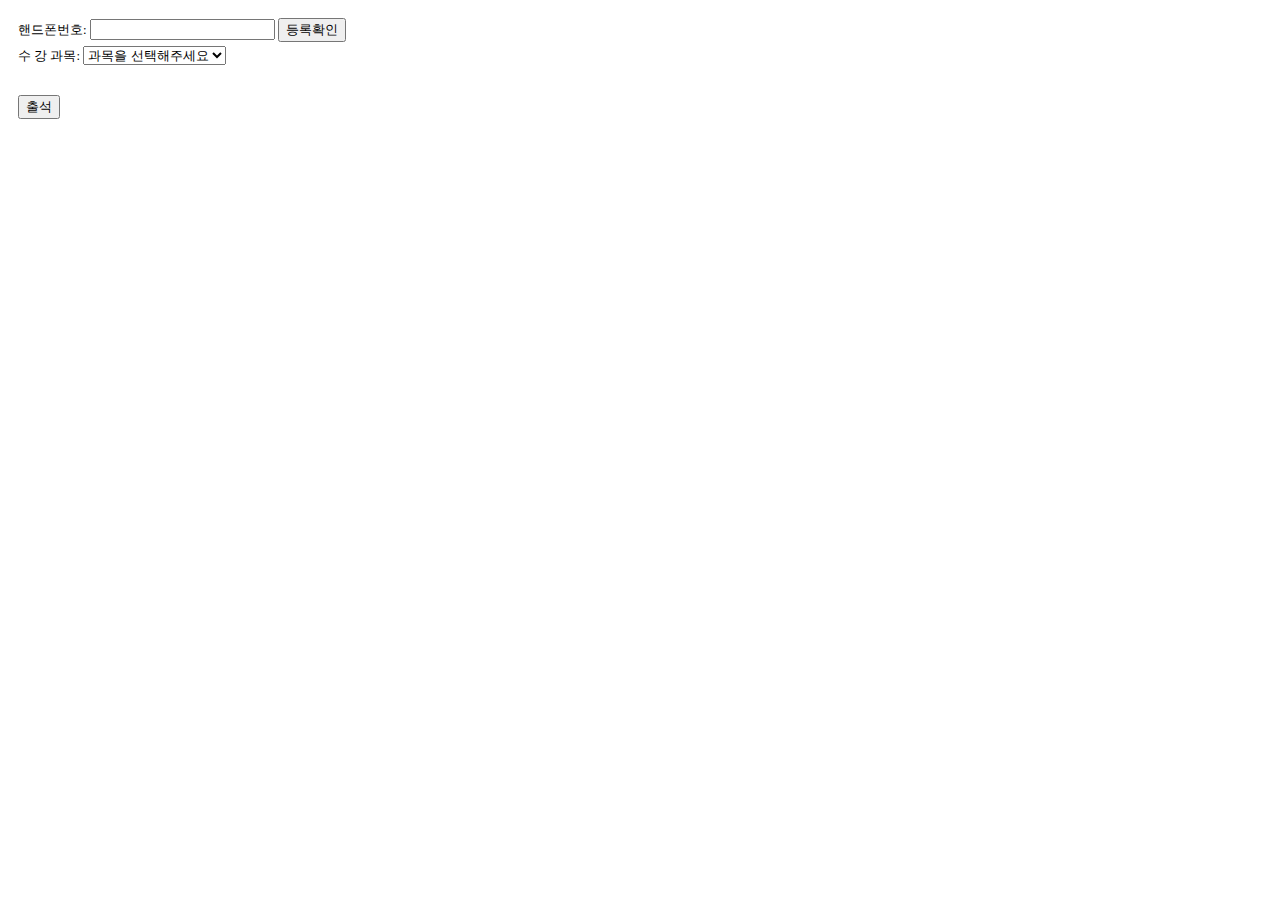
==== index.html @ 1172046a "1st" ====
<!DOCTYPE html>
<html lang="ko">
<head>
	<meta charset="utf-8">
	<meta http-equiv="X-UA-Compatible" content="IE=edge">
	<title> </title>
	<style type="text/css" media="screen">
		a {
			color:black;
		}
		#eduAttend {
			padding:10px;
			font-size:0.8em;
		}
		#eduAttend p {
			line-height:2em;
			padding:0; margin:0;
		}
	</style>
</head>
<body>
<form>
<div id="eduAttend">
<p><label>핸드폰번호: <input type="text" id="phone"></label> <button id="checkId">등록확인</button> <span id="studentname"></span></p>
<p>수 강 과목: <select id="subject">
	<option value="none">과목을 선택해주세요</option>
	<option value="2017-2g111">강의1 제목</option>
	<option value="2017-2g112">강의2 제목</option>
	</select></p>
<p><span id="teachername"></span><br />
<span id="place"></span></p>
<p><input type="button" value="출석" onclick="sendAttend();"></p>
</div>
</form>

<script src="https://ajax.googleapis.com/ajax/libs/jquery/3.2.1/jquery.min.js"></script>
<!--[if lte IE 8]> <script src="//ajax.googleapis.com/ajax/libs/jquery/1.11.0/jquery.min.js"></script> <![endif]-->
<script>

	var KEY = "1PHN8N0nY7YLw5NlYTp9VqSvqOHdgsvR2W8BfAZ8AtY4",
		workSheetID = 1,
		listOrCell = "list"; // 'list' or 'cells'

	var URL = "https://spreadsheets.google.com/feeds/"+listOrCell+"/"+KEY+"/"+workSheetID+"/public/basic?alt=json-in-script&callback=?";
	URL = "http://spreadsheets.google.com/tq?tqx=out:json&callback=?&key=1PHN8N0nY7YLw5NlYTp9VqSvqOHdgsvR2W8BfAZ8AtY4&gid=1095637889&tq=select+B+where+D+contains+";

	$(function() {
		$("#checkId").click(function() {
			var val_phone = $("#phone").val();
			checkID2(val_phone);
		});
	});

	function checkID() {
		$.ajax({
			url: URL
		}).done(function(data) {
			var list = JSON.parse(data.substring(data.indexOf('(')+1, data.indexOf(');'))).table.rows, // 문자열에서 불필요한 부분 제거하고 JSON 형식으로.
				sum = list.length; // 목록 수.
			console.log('* SHEET DATA URL - https://goo.gl/Vvge1E'); // 구글 스프레드시트 URL.
			console.log(data);
			console.log(list);

		}).fail(function(jqXHR, textStatus, errorThrown) {
			console.log("code:"+jqXHR.status+"\n"+"message:"+jqXHR.responseText+"\n"+"error:"+errorThrown);
		});
	}

	function checkID2(phone) {
		$.ajax({
			url: "https://script.google.com/macros/s/AKfycbyw1NFXh2xMUKvPS4RrVVQ3ri9XliCPYRRIIgG_Z3ch2qeFHQ9l/exec",
			type: "GET",
			cache: false,
			dataType: "json"
		}).done(function(data) {
			//var list = JSON.parse(data.substring(data.indexOf('(')+1, data.indexOf(');'))).table.rows; // 문자열에서 불필요한 부분 제거하고 JSON 형식으로.
			console.log(data);
			console.log(list);
		}).fail(function(jqXHR, textStatus, errorThrown) {
			console.log("code:"+jqXHR.status+"\n"+"message:"+jqXHR.responseText+"\n"+"error:"+errorThrown);
		});
	}

	function sendAttend() {
		var val_phone = $("#phone").val();
		var val_subject = $("#subject option:selected").val();

		$.ajax({
			//url:https://maker.ifttt.com/trigger/attend_ccc_edu/with/key/b44lIYPjY4ktzrY3E2LifR',
			data: {
				Value1: val_phone,
				Value2: val_subject
			},
			type: "GET",
			success:function(data) {
				if(data.result.success==true) 
					alert('정상적으로 출석이 등록되었습니다.');
			},
			error:function(jqXHR, textStatus, errorThrown) {
				alert('에러가 발생했습니다.'+textStatus);
			}
		});
	}
</script>

</body>
</html>
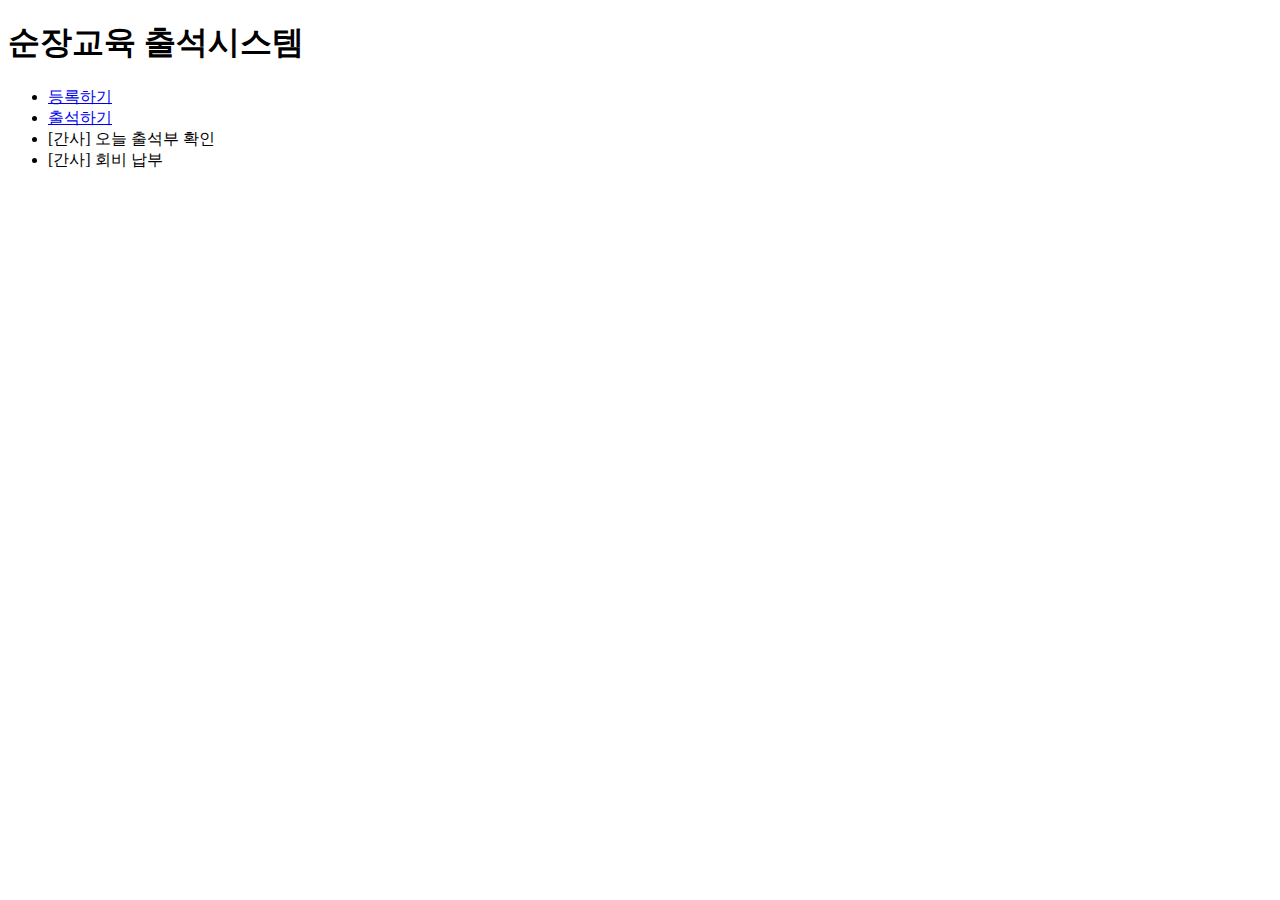
==== commit 74322308: "1st day" ====
--- a/index.html
+++ b/index.html
@@ -4,104 +4,14 @@
 	<meta charset="utf-8">
 	<meta http-equiv="X-UA-Compatible" content="IE=edge">
 	<title> </title>
-	<style type="text/css" media="screen">
-		a {
-			color:black;
-		}
-		#eduAttend {
-			padding:10px;
-			font-size:0.8em;
-		}
-		#eduAttend p {
-			line-height:2em;
-			padding:0; margin:0;
-		}
-	</style>
 </head>
 <body>
-<form>
-<div id="eduAttend">
-<p><label>핸드폰번호: <input type="text" id="phone"></label> <button id="checkId">등록확인</button> <span id="studentname"></span></p>
-<p>수 강 과목: <select id="subject">
-	<option value="none">과목을 선택해주세요</option>
-	<option value="2017-2g111">강의1 제목</option>
-	<option value="2017-2g112">강의2 제목</option>
-	</select></p>
-<p><span id="teachername"></span><br />
-<span id="place"></span></p>
-<p><input type="button" value="출석" onclick="sendAttend();"></p>
-</div>
-</form>
-
-<script src="https://ajax.googleapis.com/ajax/libs/jquery/3.2.1/jquery.min.js"></script>
-<!--[if lte IE 8]> <script src="//ajax.googleapis.com/ajax/libs/jquery/1.11.0/jquery.min.js"></script> <![endif]-->
-<script>
-
-	var KEY = "1PHN8N0nY7YLw5NlYTp9VqSvqOHdgsvR2W8BfAZ8AtY4",
-		workSheetID = 1,
-		listOrCell = "list"; // 'list' or 'cells'
-
-	var URL = "https://spreadsheets.google.com/feeds/"+listOrCell+"/"+KEY+"/"+workSheetID+"/public/basic?alt=json-in-script&callback=?";
-	URL = "http://spreadsheets.google.com/tq?tqx=out:json&callback=?&key=1PHN8N0nY7YLw5NlYTp9VqSvqOHdgsvR2W8BfAZ8AtY4&gid=1095637889&tq=select+B+where+D+contains+";
-
-	$(function() {
-		$("#checkId").click(function() {
-			var val_phone = $("#phone").val();
-			checkID2(val_phone);
-		});
-	});
-
-	function checkID() {
-		$.ajax({
-			url: URL
-		}).done(function(data) {
-			var list = JSON.parse(data.substring(data.indexOf('(')+1, data.indexOf(');'))).table.rows, // 문자열에서 불필요한 부분 제거하고 JSON 형식으로.
-				sum = list.length; // 목록 수.
-			console.log('* SHEET DATA URL - https://goo.gl/Vvge1E'); // 구글 스프레드시트 URL.
-			console.log(data);
-			console.log(list);
-
-		}).fail(function(jqXHR, textStatus, errorThrown) {
-			console.log("code:"+jqXHR.status+"\n"+"message:"+jqXHR.responseText+"\n"+"error:"+errorThrown);
-		});
-	}
-
-	function checkID2(phone) {
-		$.ajax({
-			url: "https://script.google.com/macros/s/AKfycbyw1NFXh2xMUKvPS4RrVVQ3ri9XliCPYRRIIgG_Z3ch2qeFHQ9l/exec",
-			type: "GET",
-			cache: false,
-			dataType: "json"
-		}).done(function(data) {
-			//var list = JSON.parse(data.substring(data.indexOf('(')+1, data.indexOf(');'))).table.rows; // 문자열에서 불필요한 부분 제거하고 JSON 형식으로.
-			console.log(data);
-			console.log(list);
-		}).fail(function(jqXHR, textStatus, errorThrown) {
-			console.log("code:"+jqXHR.status+"\n"+"message:"+jqXHR.responseText+"\n"+"error:"+errorThrown);
-		});
-	}
-
-	function sendAttend() {
-		var val_phone = $("#phone").val();
-		var val_subject = $("#subject option:selected").val();
-
-		$.ajax({
-			//url:https://maker.ifttt.com/trigger/attend_ccc_edu/with/key/b44lIYPjY4ktzrY3E2LifR',
-			data: {
-				Value1: val_phone,
-				Value2: val_subject
-			},
-			type: "GET",
-			success:function(data) {
-				if(data.result.success==true) 
-					alert('정상적으로 출석이 등록되었습니다.');
-			},
-			error:function(jqXHR, textStatus, errorThrown) {
-				alert('에러가 발생했습니다.'+textStatus);
-			}
-		});
-	}
-</script>
-
+<h1>순장교육 출석시스템</h1>
+<ul>
+	<li><a href="#">등록하기</a></li>
+	<li><a href="edu_attend.html">출석하기</a></li>
+	<li>[간사] 오늘 출석부 확인</li>
+	<li>[간사] 회비 납부</li>
+</ul>
 </body>
 </html>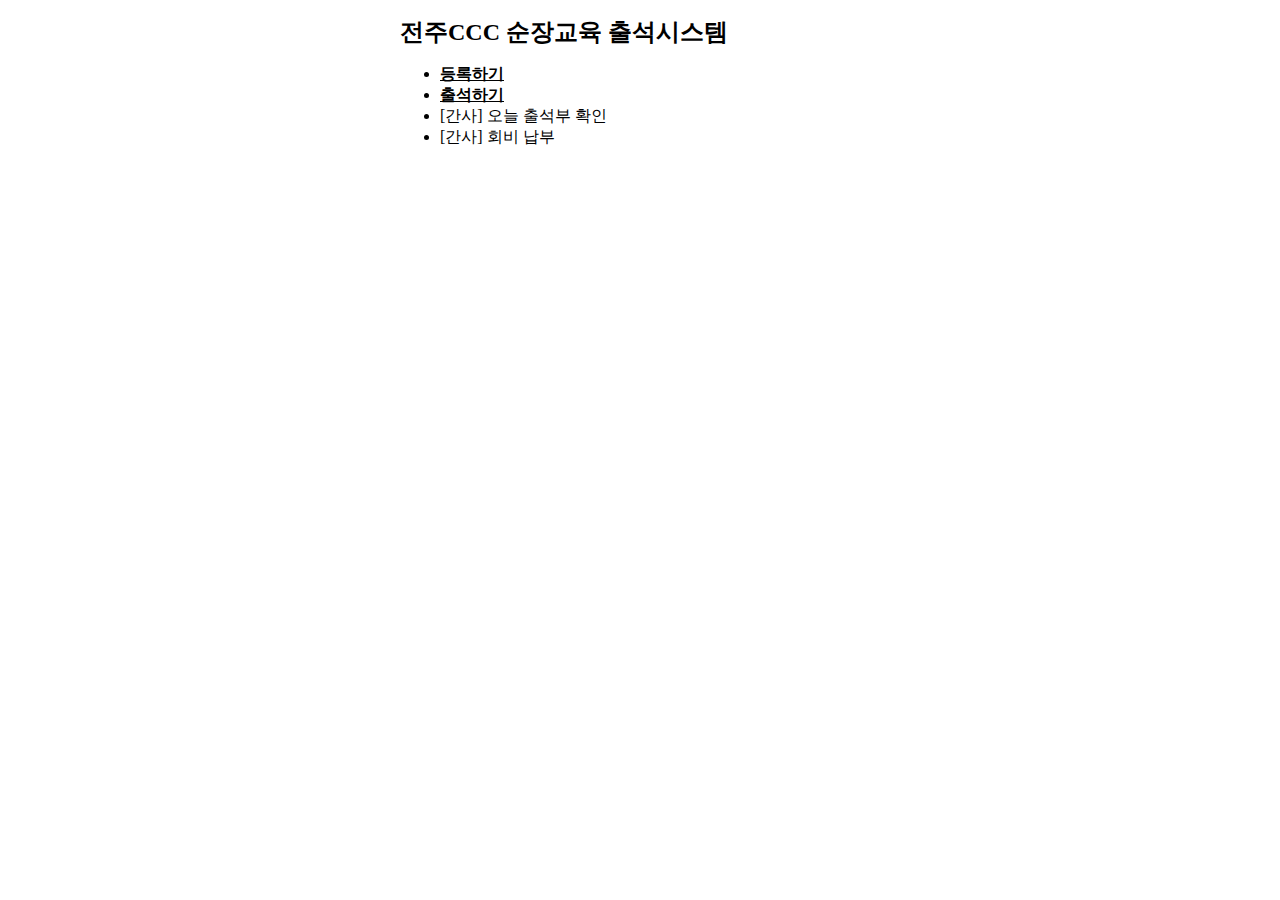
==== commit 18a48086: "CSS 분리" ====
--- a/index.html
+++ b/index.html
@@ -2,16 +2,19 @@
 <html lang="ko">
 <head>
 	<meta charset="utf-8">
-	<meta http-equiv="X-UA-Compatible" content="IE=edge">
-	<title> </title>
+	<meta name="viewport" content="initial-scale=1">
+	<title>전주CCC 순장교육 출석시스템</title>
+	<link rel="stylesheet" type="text/css" href="style.css">
 </head>
 <body>
-<h1>순장교육 출석시스템</h1>
-<ul>
-	<li><a href="#">등록하기</a></li>
-	<li><a href="edu_attend.html">출석하기</a></li>
-	<li>[간사] 오늘 출석부 확인</li>
-	<li>[간사] 회비 납부</li>
-</ul>
+	<main>
+		<h1>전주CCC 순장교육 출석시스템</h1>
+		<ul>
+			<li><a href="https://goo.gl/forms/3A6d2FlC5HPcjWN12">등록하기</a></li>
+			<li><a href="edu_attend.html">출석하기</a></li>
+			<li>[간사] 오늘 출석부 확인</li>
+			<li>[간사] 회비 납부</li>
+		</ul>
+	</main>
 </body>
 </html>--- a/style.css
+++ b/style.css
@@ -0,0 +1,123 @@
+main{
+	max-width: 480px;
+	margin: auto;
+}
+output{
+	display: none;
+	border: 1px dashed #ddd;
+	box-sizing: border-box;
+	border-radius: 2px;
+}
+output>a{
+	display: block;
+	margin: 1em 0;
+	padding: 0.5em;
+	text-align: center;
+}
+a{
+	color:#000;
+	font-weight: bold;
+}
+p{ margin:1em 0 0 0; }
+h1{ font-size:1.5em; }
+.guide{
+	display: block;
+	border: 1px dashed #ddd;
+	line-height: 24px;
+	box-sizing: border-box;
+	border-radius: 5px;
+	margin: 1em 0;
+	padding: 0.5em;
+	text-align: left;
+	font-size: 0.9em;
+}
+ul.subject{
+	margin: 0;
+	padding: 0;
+}
+ul.subject li{
+	list-style: none;
+	padding: 0.5em 1em;
+	text-indent: -1em;
+	font-size: 0.9em;
+}
+#submitBtn{
+	width: 100%;
+	height: 48px;
+	border: 1px solid #ddd;
+	border-radius: 2px;
+	background: linear-gradient(#fff, #eee);
+	font-size: 1.8em;
+	font-weight: 700;
+}
+.mark{ background: #ff0; }
+.loading-container{
+	position: fixed;
+	top: 0;
+	bottom: 0;
+	left: 0;
+	right: 0;
+	background: rgba(0,0,0,.75);
+}
+.loader,
+.loader:before,
+.loader:after {
+	background: #fff;
+	-webkit-animation: load1 1s infinite ease-in-out;
+	animation: load1 1s infinite ease-in-out;
+	width: 10px;
+	height: 44px;
+}
+.loader {
+	color: #fff;
+	margin: auto;
+	position: absolute;
+	top: 0;
+	bottom: 0;
+	left: 0;
+	right: 0;
+	font-size: 0;
+	-webkit-transform: translateZ(0);
+	-ms-transform: translateZ(0);
+	transform: translateZ(0);
+	-webkit-animation-delay: -0.16s;
+	animation-delay: -0.16s;
+}
+.loader:before,
+.loader:after {
+	position: absolute;
+	top: 0;
+	content: '';
+}
+.loader:before {
+	left: -16px;
+	-webkit-animation-delay: -0.32s;
+	animation-delay: -0.32s;
+}
+.loader:after {
+	left: 16px;
+}
+@-webkit-keyframes load1 {
+	0%,
+	80%,
+	100% {
+		box-shadow: 0 0;
+		height: 44px;
+	}
+	40% {
+		box-shadow: 0 -20px;
+		height: 70px;
+	}
+}
+@keyframes load1 {
+	0%,
+	80%,
+	100% {
+		box-shadow: 0 0;
+		height: 44px;
+	}
+	40% {
+		box-shadow: 0 -20px;
+		height: 70px;
+	}
+}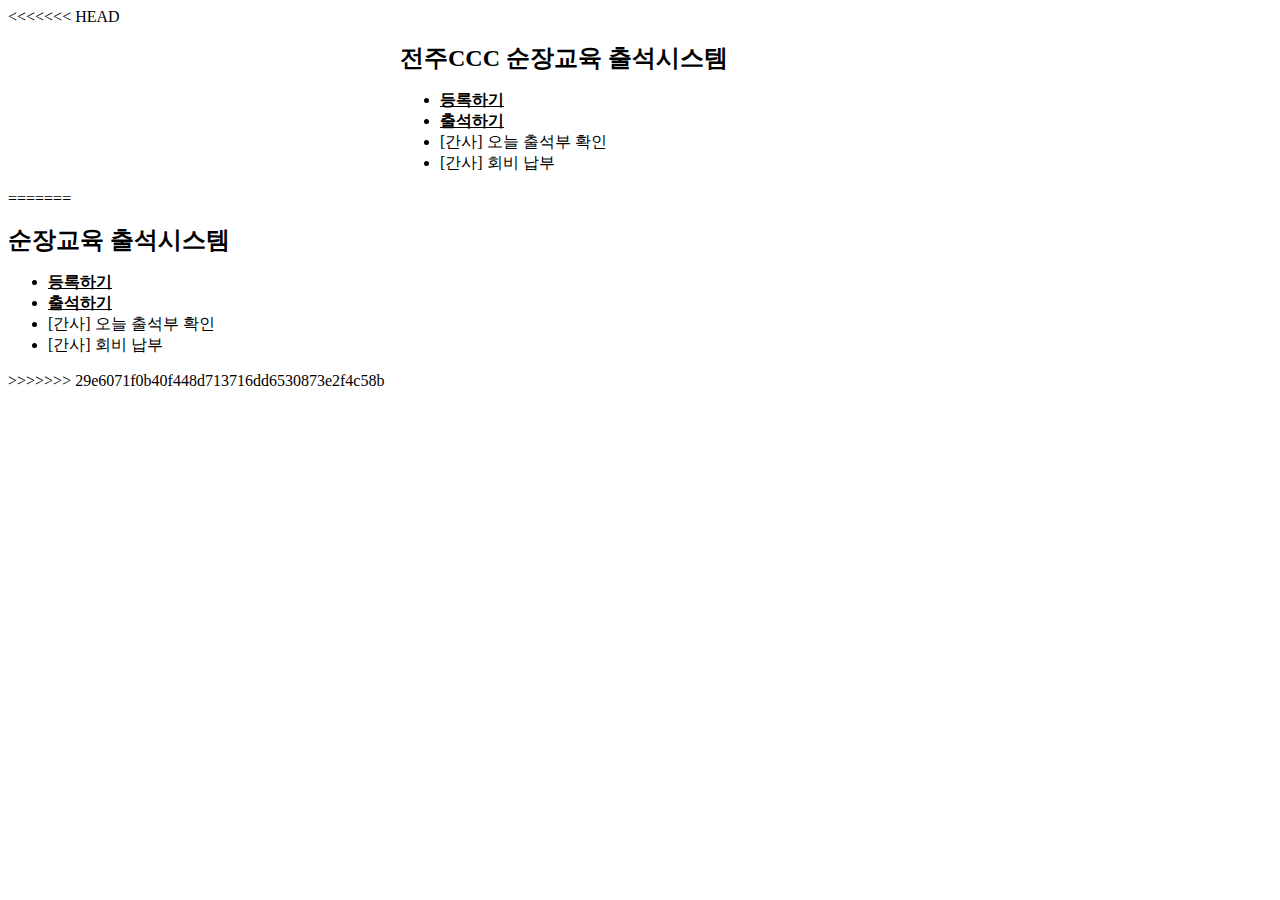
==== commit abd5e03b: "Merge branch 'master' of https://github.com/cccjeonju/cccjeonju" ====
--- a/index.html
+++ b/index.html
@@ -7,6 +7,7 @@
 	<link rel="stylesheet" type="text/css" href="style.css">
 </head>
 <body>
+<<<<<<< HEAD
 	<main>
 		<h1>전주CCC 순장교육 출석시스템</h1>
 		<ul>
@@ -16,5 +17,14 @@
 			<li>[간사] 회비 납부</li>
 		</ul>
 	</main>
+=======
+<h1>순장교육 출석시스템</h1>
+<ul>
+	<li><a href="https://goo.gl/ZFfX76">등록하기</a></li>
+	<li><a href="edu_attend.html">출석하기</a></li>
+	<li>[간사] 오늘 출석부 확인</li>
+	<li>[간사] 회비 납부</li>
+</ul>
+>>>>>>> 29e6071f0b40f448d713716dd6530873e2f4c58b
 </body>
 </html>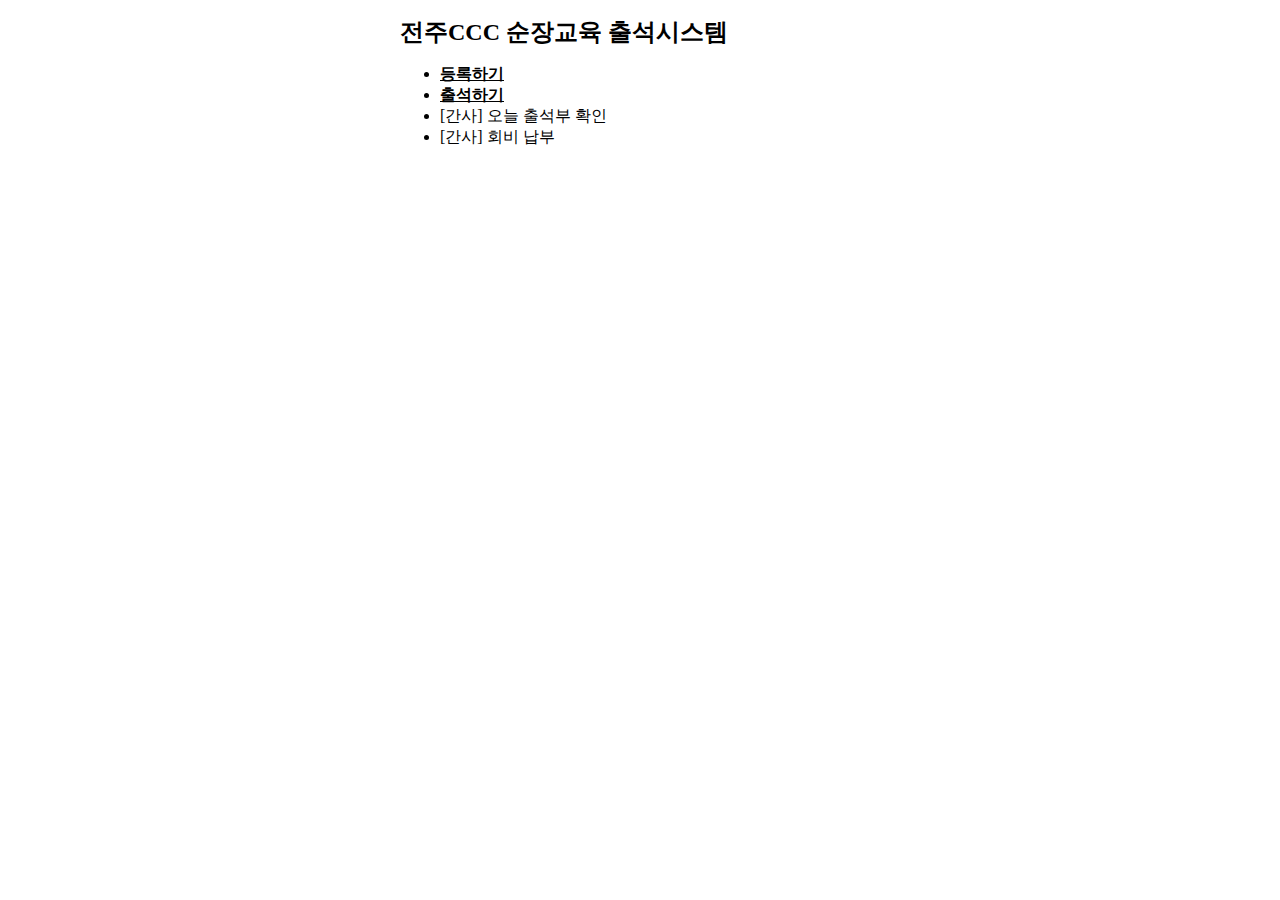
==== commit e3397acb: "CSS 분리" ====
--- a/index.html
+++ b/index.html
@@ -7,7 +7,6 @@
 	<link rel="stylesheet" type="text/css" href="style.css">
 </head>
 <body>
-<<<<<<< HEAD
 	<main>
 		<h1>전주CCC 순장교육 출석시스템</h1>
 		<ul>
@@ -17,14 +16,5 @@
 			<li>[간사] 회비 납부</li>
 		</ul>
 	</main>
-=======
-<h1>순장교육 출석시스템</h1>
-<ul>
-	<li><a href="https://goo.gl/ZFfX76">등록하기</a></li>
-	<li><a href="edu_attend.html">출석하기</a></li>
-	<li>[간사] 오늘 출석부 확인</li>
-	<li>[간사] 회비 납부</li>
-</ul>
->>>>>>> 29e6071f0b40f448d713716dd6530873e2f4c58b
 </body>
 </html>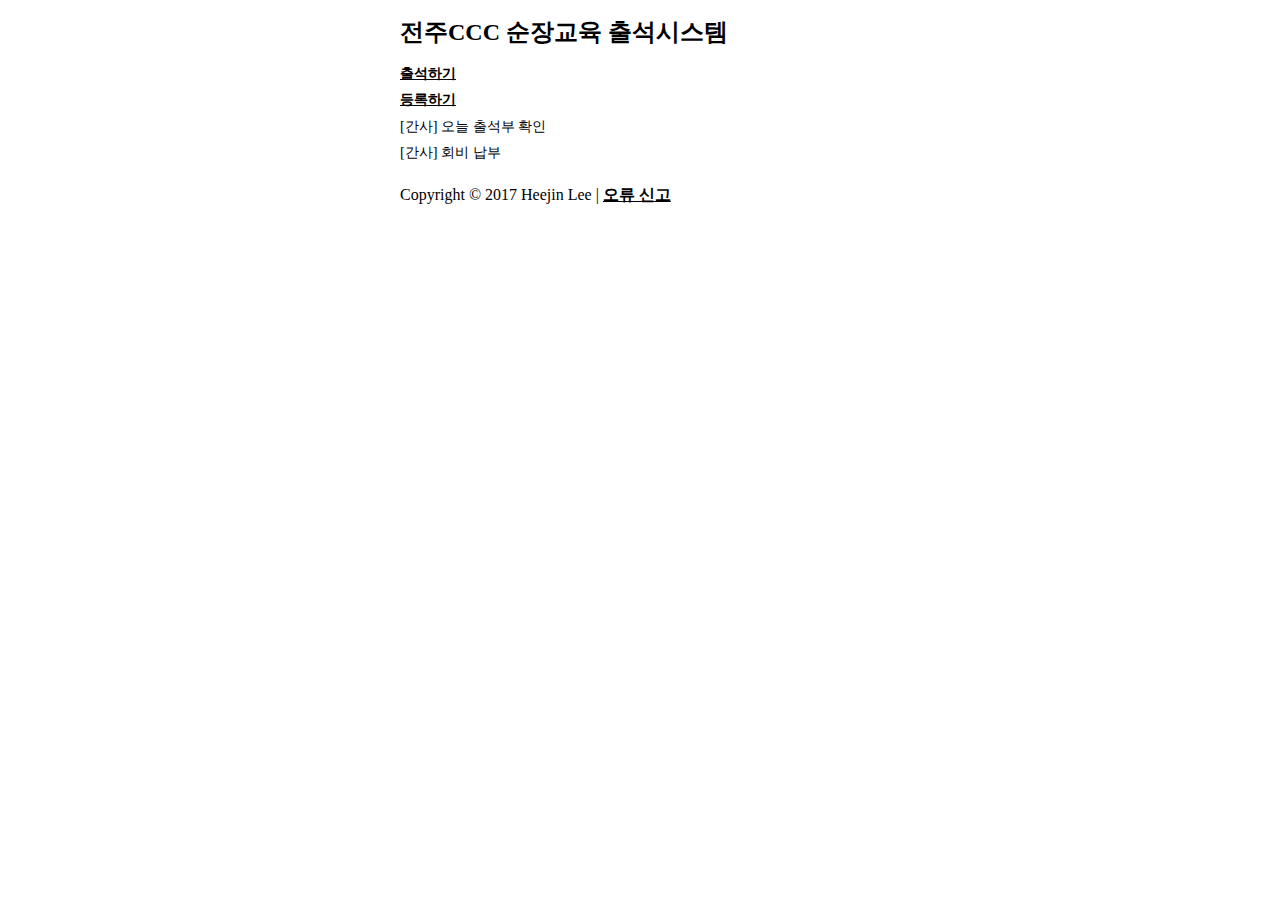
==== commit b1368755: "2017-09-15" ====
--- a/index.html
+++ b/index.html
@@ -10,11 +10,13 @@
 	<main>
 		<h1>전주CCC 순장교육 출석시스템</h1>
 		<ul>
+			<li><a href="edu_attend.html">출석하기</a></li>
 			<li><a href="https://goo.gl/forms/3A6d2FlC5HPcjWN12">등록하기</a></li>
-			<li><a href="edu_attend.html">출석하기</a></li>
+			<!-- 등록 폼에 아이디(핸드폰번호)가 고유한지 체크해서 중복 등록 못하게 해야함 -->
 			<li>[간사] 오늘 출석부 확인</li>
 			<li>[간사] 회비 납부</li>
 		</ul>
+		<p>Copyright &copy; 2017 Heejin Lee | <a href="https://goo.gl/forms/EwN5b6HKiXI3XQ6v1">오류 신고</a></p>
 	</main>
 </body>
 </html>--- a/style.css
+++ b/style.css
@@ -20,6 +20,10 @@
 }
 p{ margin:1em 0 0 0; }
 h1{ font-size:1.5em; }
+h2{ 
+	font-size:1.2em; 
+	margin: 0;
+}
 .guide{
 	display: block;
 	border: 1px dashed #ddd;
@@ -31,15 +35,18 @@
 	text-align: left;
 	font-size: 0.9em;
 }
-ul.subject{
+ul{
 	margin: 0;
 	padding: 0;
 }
-ul.subject li{
+ul li{
 	list-style: none;
-	padding: 0.5em 1em;
+	padding: 0 0 0.5em 1em;
 	text-indent: -1em;
 	font-size: 0.9em;
+}
+select{
+	margin-bottom:1em;
 }
 #submitBtn{
 	width: 100%;
